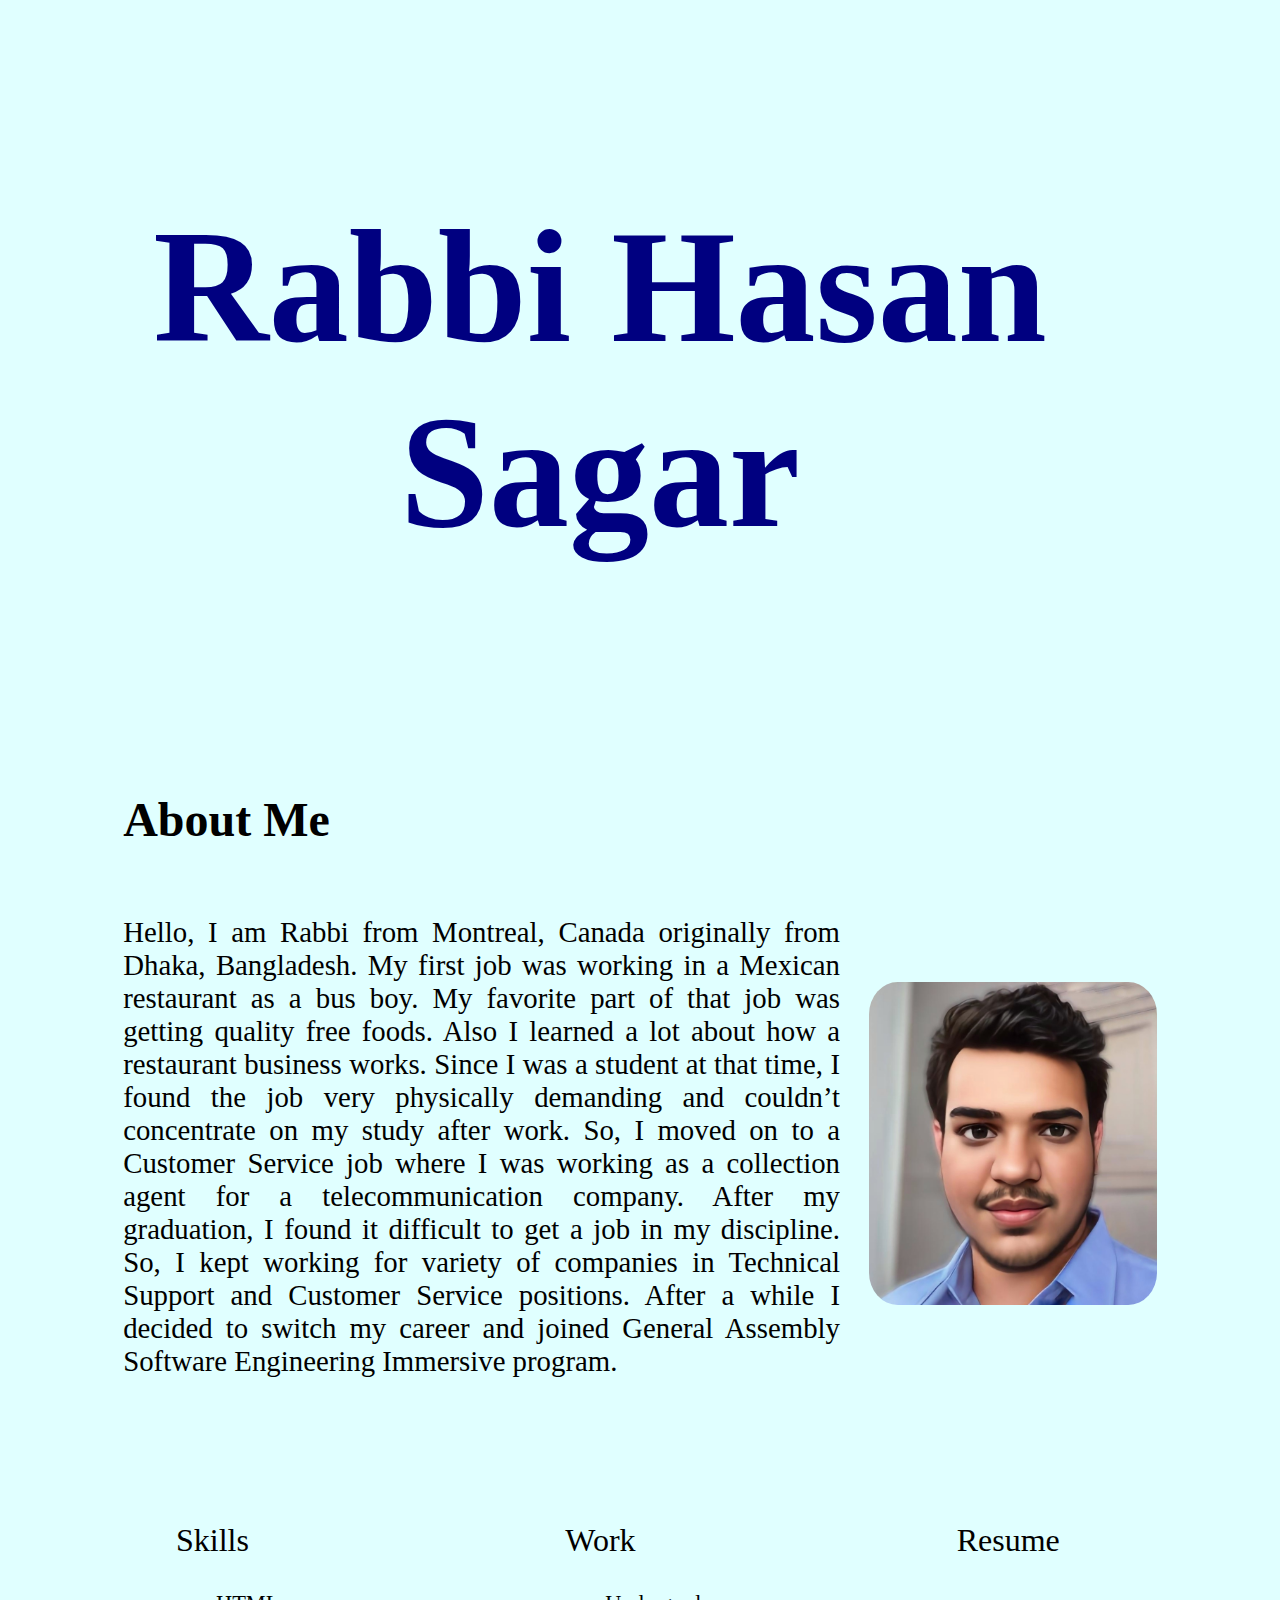
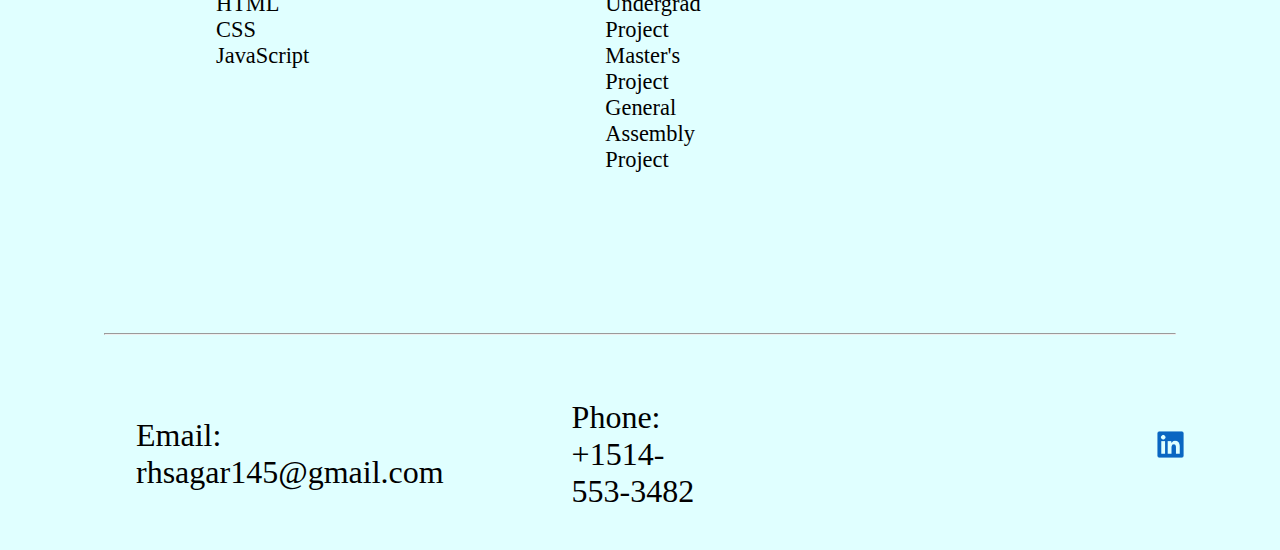
==== index.html @ b6a48b30 "basic css" ====
<!DOCTYPE html>
<html lang="en">
	<head>
		<meta charset="UTF-8" />
		<meta http-equiv="X-UA-Compatible" content="IE=edge" />
		<meta name="viewport" content="width=device-width, initial-scale=1.0" />
		<link rel="stylesheet" href="css/reset.css" />
		<link rel="stylesheet" href="css/style.css" />
		<title>Document</title>
	</head>
	<body>
		<script src="js/script.js"></script>
		<header>
			<h1>Rabbi Hasan Sagar</h1>
		</header>
		<main>
			<h2>About Me</h2>

			<div class="container">
				<p class="text">
					Hello, I am Rabbi from Montreal, Canada originally from Dhaka,
					Bangladesh. My first job was working in a Mexican restaurant as a bus
					boy. My favorite part of that job was getting quality free foods. Also
					I learned a lot about how a restaurant business works. Since I was a
					student at that time, I found the job very physically demanding and
					couldn’t concentrate on my study after work. So, I moved on to a
					Customer Service job where I was working as a collection agent for a
					telecommunication company. After my graduation, I found it difficult
					to get a job in my discipline. So, I kept working for variety of
					companies in Technical Support and Customer Service positions. After a
					while I decided to switch my career and joined General Assembly
					Software Engineering Immersive program.
				</p>
				<div class="pic">
					<img src="assets/pp2.jpeg" alt="Picture of Rabbi Hasan Sagar" />
				</div>
			</div>

			<nav>
				<ul class="nav-bar">
					<li class="nav-item">
						Skills<a href=""></a>
						<ul class="nav-skills-parent">
							<li class="nav-skills">HTML</li>
							<li class="nav-skills">CSS</li>
							<li class="nav-skills">JavaScript</li>
						</ul>
					</li>
					<li class="nav-item">
						Work<a href=""></a>
						<ul class="nav-work-parent">
							<li class="nav-work">Undergrad Project</li>
							<li class="nav-work">Master's Project</li>
							<li class="nav-work">General Assembly Project</li>
						</ul>
					</li>
					<li class="nav-item">Resume<a href=""></a></li>
					<li class="nav-item">Contact Me<a href=""></a></li>
				</ul>
			</nav>
		</main>
		<hr />
		<footer>
			<p class="footer-item">Email: rhsagar145@gmail.com</p>
			<p class="footer-item">Phone: +1514-553-3482</p>
			<p class="link">
				<a href="https://www.linkedin.com/in/rabbi-hasan-sagar-674395211/"
					><img class="image-link" src="/assets/linkedin-logo.png" alt="LinkedIn link of Rabbi Hasan Sagar"
				/></a>
			</p>
		</footer>
	</body>
</html>
---- css/style.css ----
* {
    box-sizing: border-box;
    background: lightcyan;
    
}

header {
    border: none;
    margin: none;
    padding: 1em 2em 1em 1em;
    text-align: center;
    color: navy;
    font-size: 5em;
}

.container {
    display: flex;
    align-items: center;
    justify-content: center;
    font-size: 1.8em;
    text-align: justify;
    margin-left: 4em;
    margin-bottom: 4em;
}

img {
    max-width: 10em;
    border-radius: 10%;
    margin-right: 4em;
    margin-left: 1em;
}

.pic {
    flex-basis: 40%;
    border-radius: 10%;
}

h2 {
margin-left: 2.4em;
font-size: 3em;
}

ul {
    list-style-type: none;
    display: flex;
    justify-content: space-between;
}

.nav-item {
    margin-left: 4em;
    margin-right: 4em;
    margin-bottom: 4em;
    font-size: 2em;
}

 li.nav-skills {
    font-size: 0.7em;
}

ul.nav-skills-parent {
    display: flex;
    flex-direction: column;
    margin-top: 1em;
}

li.nav-work {
    font-size: 0.7em;
}

ul.nav-work-parent {
    display: flex;
        flex-direction: column;
        margin-top: 1em;
}

hr {
    display: block;
    color: gray;
    margin-top: 2em;
    margin-bottom: 2em;
    border-width: .1em;
    margin-right: 6em;
    margin-left: 6em;
}

footer {
    display: flex;
    align-items: center;
}

p.footer-item {
    margin-left: 4em;
    font-size: 2em;
    display: flex;
    flex-direction: column;
}

.link {
    text-align: right;
    margin-bottom: 2em;
    margin-right: 1em;
}

.image-link {
    max-width: 8%;
    max-height: 8%;
}
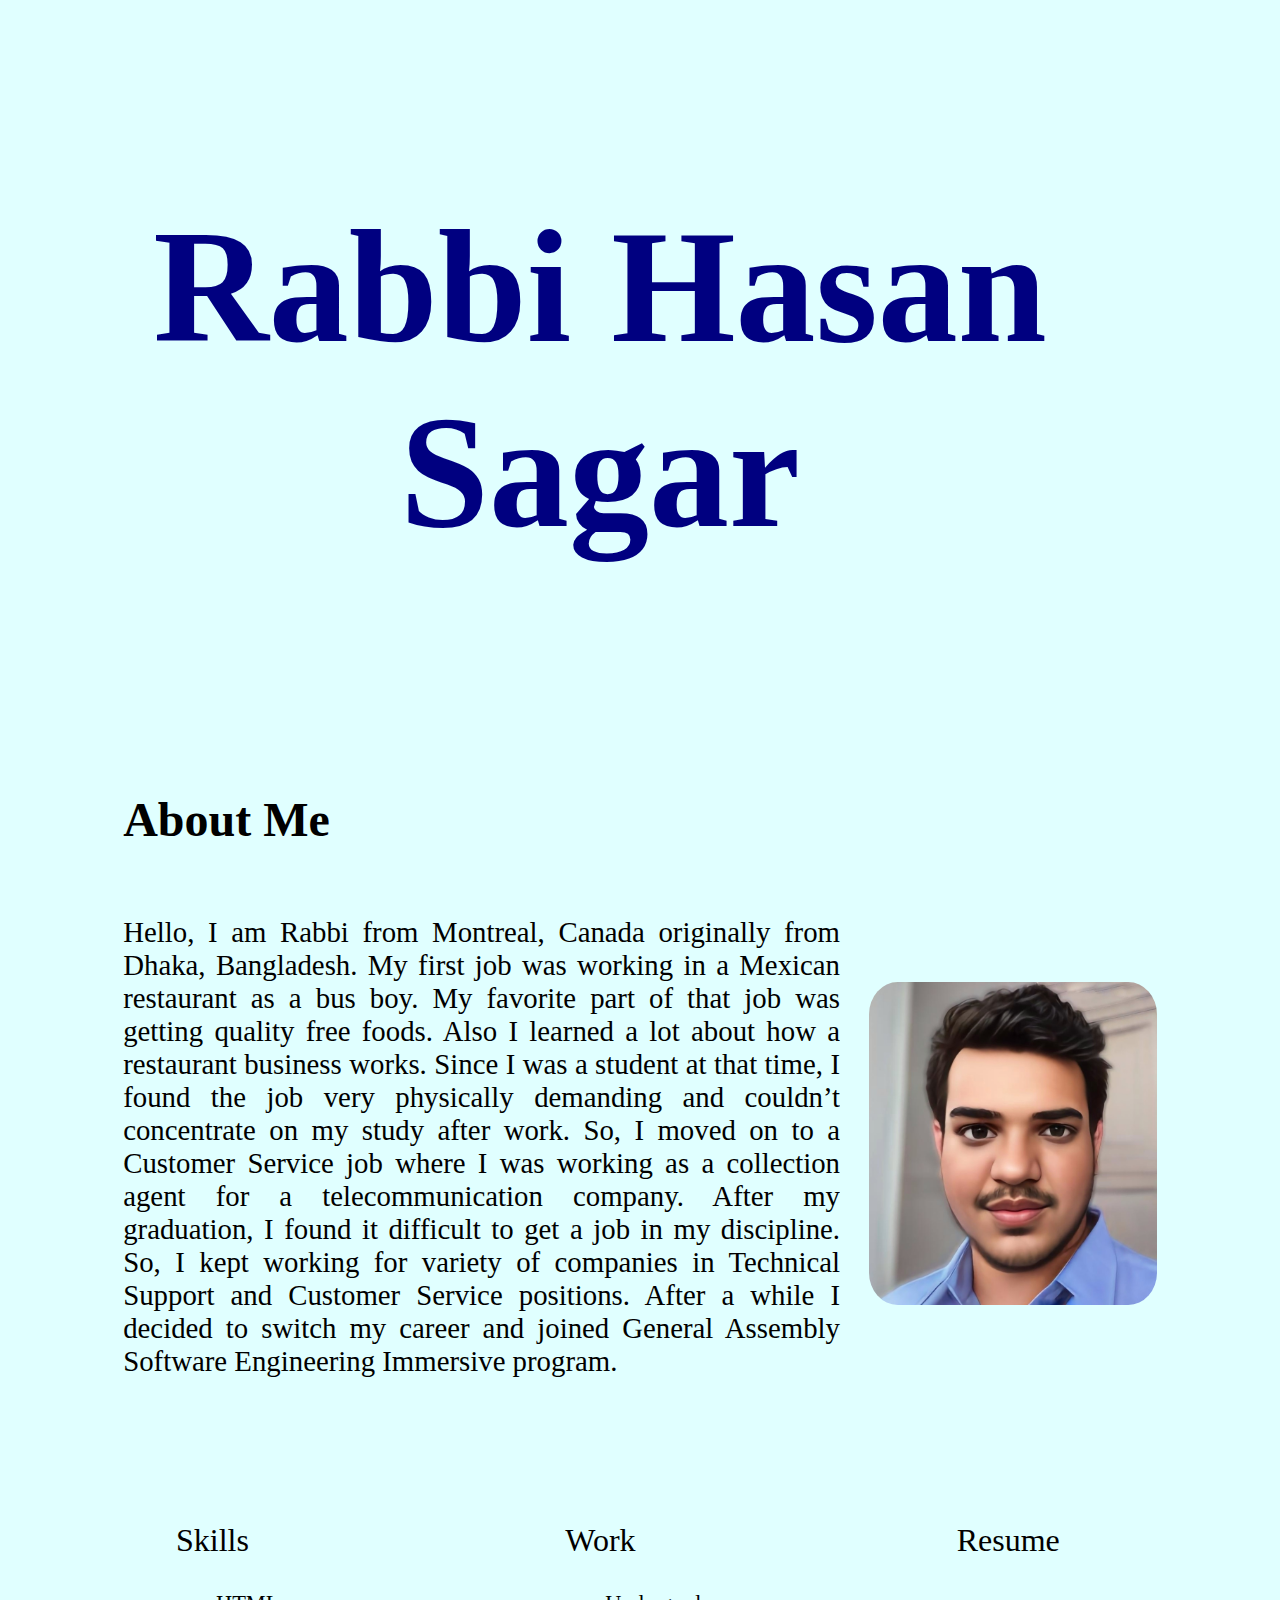
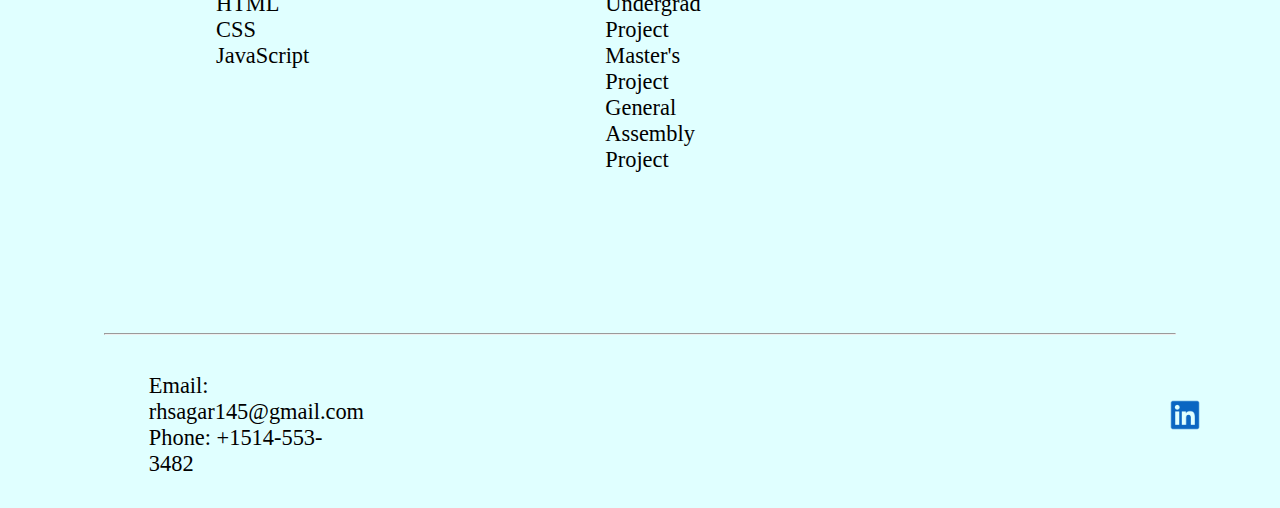
==== commit ef9702a8: "css02" ====
--- a/index.html
+++ b/index.html
@@ -61,8 +61,10 @@
 		</main>
 		<hr />
 		<footer>
-			<p class="footer-item">Email: rhsagar145@gmail.com</p>
-			<p class="footer-item">Phone: +1514-553-3482</p>
+			<ul class="parent-footer">
+			<li class="footer-item">Email: rhsagar145@gmail.com</li>
+			<li class="footer-item">Phone: +1514-553-3482</li>
+			</ul>
 			<p class="link">
 				<a href="https://www.linkedin.com/in/rabbi-hasan-sagar-674395211/"
 					><img class="image-link" src="/assets/linkedin-logo.png" alt="LinkedIn link of Rabbi Hasan Sagar"
--- a/css/style.css
+++ b/css/style.css
@@ -46,6 +46,17 @@
     justify-content: space-between;
 }
 
+/* .nav-bar {
+    width: 100%;
+    height: 2em;
+    background: navy;
+}
+.nav-bar ul {
+    display: flex;
+    justify-content: center;
+    
+} */
+
 .nav-item {
     margin-left: 4em;
     margin-right: 4em;
@@ -77,7 +88,7 @@
     display: block;
     color: gray;
     margin-top: 2em;
-    margin-bottom: 2em;
+    margin-bottom: 1em;
     border-width: .1em;
     margin-right: 6em;
     margin-left: 6em;
@@ -88,17 +99,17 @@
     align-items: center;
 }
 
-p.footer-item {
-    margin-left: 4em;
-    font-size: 2em;
+ul.parent-footer {
     display: flex;
     flex-direction: column;
+    font-size: 1.4em;
+    margin-left: 4.5em;
 }
 
 .link {
     text-align: right;
     margin-bottom: 2em;
-    margin-right: 1em;
+    margin-left: 21em;
 }
 
 .image-link {
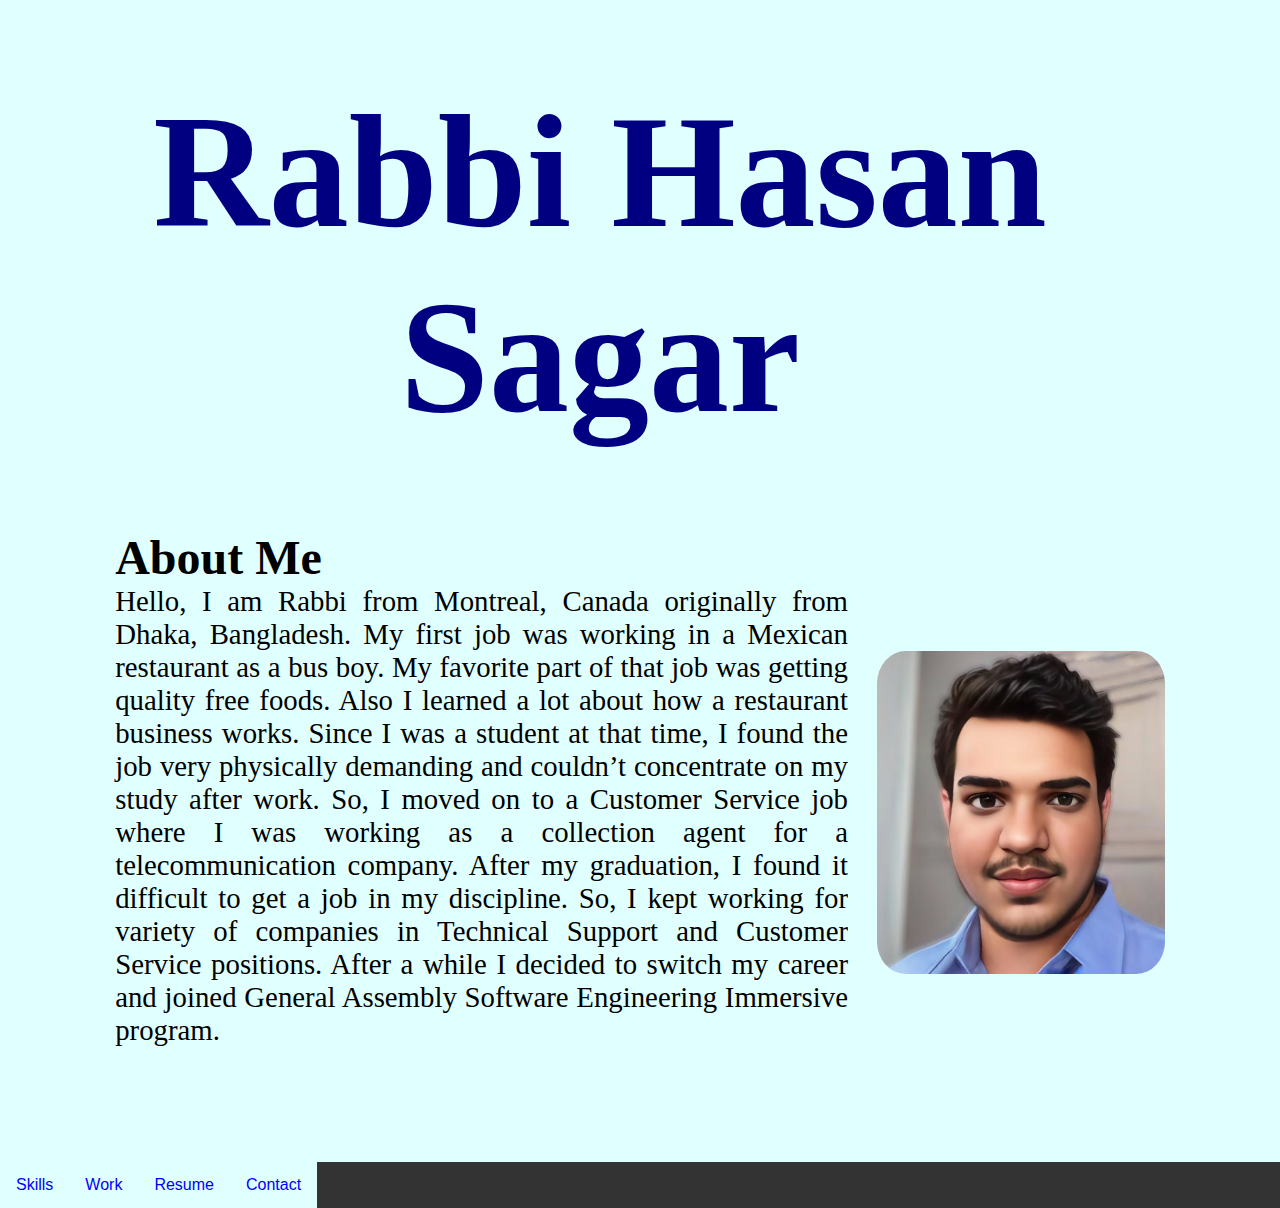
==== commit 924e3153: "dropdown" ====
--- a/index.html
+++ b/index.html
@@ -35,41 +35,26 @@
 					<img src="assets/pp2.jpeg" alt="Picture of Rabbi Hasan Sagar" />
 				</div>
 			</div>
-
 			<nav>
-				<ul class="nav-bar">
-					<li class="nav-item">
-						Skills<a href=""></a>
-						<ul class="nav-skills-parent">
-							<li class="nav-skills">HTML</li>
-							<li class="nav-skills">CSS</li>
-							<li class="nav-skills">JavaScript</li>
-						</ul>
-					</li>
-					<li class="nav-item">
-						Work<a href=""></a>
-						<ul class="nav-work-parent">
-							<li class="nav-work">Undergrad Project</li>
-							<li class="nav-work">Master's Project</li>
-							<li class="nav-work">General Assembly Project</li>
-						</ul>
-					</li>
-					<li class="nav-item">Resume<a href=""></a></li>
-					<li class="nav-item">Contact Me<a href=""></a></li>
-				</ul>
+				<div class="navbar">
+					<div class="dropdown">
+						<button class="dropbtn" onclick="myFunction()">
+							Skills
+							<!-- <i class="fa fa-caret-down"></i> -->
+						</button>
+						<div class="dropdown-content" id="myDropdown">
+							<a href="#">HTML</a>
+							<a href="#">CSS</a>
+							<a href="#">JavaScript</a>
+						</div>
+					</div>
+					<a href="#">Work</a>
+					<a href="#">Resume</a>
+					<a href="#">Contact</a>
+				</div>
 			</nav>
 		</main>
-		<hr />
-		<footer>
-			<ul class="parent-footer">
-			<li class="footer-item">Email: rhsagar145@gmail.com</li>
-			<li class="footer-item">Phone: +1514-553-3482</li>
-			</ul>
-			<p class="link">
-				<a href="https://www.linkedin.com/in/rabbi-hasan-sagar-674395211/"
-					><img class="image-link" src="/assets/linkedin-logo.png" alt="LinkedIn link of Rabbi Hasan Sagar"
-				/></a>
-			</p>
-		</footer>
+
+		<footer></footer>
 	</body>
 </html>
--- a/css/style.css
+++ b/css/style.css
@@ -1,7 +1,9 @@
 * {
     box-sizing: border-box;
     background: lightcyan;
-    
+    margin: 0;
+    padding: 0;
+    list-style: none;
 }
 
 header {
@@ -40,79 +42,66 @@
 font-size: 3em;
 }
 
-ul {
-    list-style-type: none;
-    display: flex;
-    justify-content: space-between;
+.navbar {
+    overflow: hidden;
+    background-color: #333;
+    font-family: Arial, Helvetica, sans-serif;
 }
 
-/* .nav-bar {
-    width: 100%;
-    height: 2em;
-    background: navy;
-}
-.nav-bar ul {
-    display: flex;
-    justify-content: center;
-    
-} */
-
-.nav-item {
-    margin-left: 4em;
-    margin-right: 4em;
-    margin-bottom: 4em;
-    font-size: 2em;
+.navbar a {
+    float: left;
+    font-size: 16px;
+    color: blue;
+    text-align: center;
+    padding: 14px 16px;
+    text-decoration: none;
 }
 
- li.nav-skills {
-    font-size: 0.7em;
+.dropdown {
+    float: left;
+    overflow: hidden;
 }
 
-ul.nav-skills-parent {
-    display: flex;
-    flex-direction: column;
-    margin-top: 1em;
+.dropdown .dropbtn {
+    cursor: pointer;
+    font-size: 16px;
+    border: none;
+    outline: none;
+    color: blue;
+    padding: 14px 16px;
+    background-color: inherit;
+    font-family: inherit;
+    margin: 0;
 }
 
-li.nav-work {
-    font-size: 0.7em;
+.navbar a:hover,
+.dropdown:hover .dropbtn,
+.dropbtn:focus {
+    background-color: grey;
 }
 
-ul.nav-work-parent {
-    display: flex;
-        flex-direction: column;
-        margin-top: 1em;
+.dropdown-content {
+    display: none;
+    position: absolute;
+    background-color: white;
+    min-width: 160px;
+    box-shadow: 0px 8px 16px 0px rgba(0, 0, 0, 0.2);
+    z-index: 1;
 }
 
-hr {
+.dropdown-content a {
+    float: none;
+    color: black;
+    padding: 12px 16px;
+    text-decoration: none;
     display: block;
-    color: gray;
-    margin-top: 2em;
-    margin-bottom: 1em;
-    border-width: .1em;
-    margin-right: 6em;
-    margin-left: 6em;
+    text-align: left;
 }
 
-footer {
-    display: flex;
-    align-items: center;
+.dropdown-content a:hover {
+    background-color: #ddd;
 }
 
-ul.parent-footer {
-    display: flex;
-    flex-direction: column;
-    font-size: 1.4em;
-    margin-left: 4.5em;
+.show {
+    display: block;
 }
-
-.link {
-    text-align: right;
-    margin-bottom: 2em;
-    margin-left: 21em;
-}
-
-.image-link {
-    max-width: 8%;
-    max-height: 8%;
-}
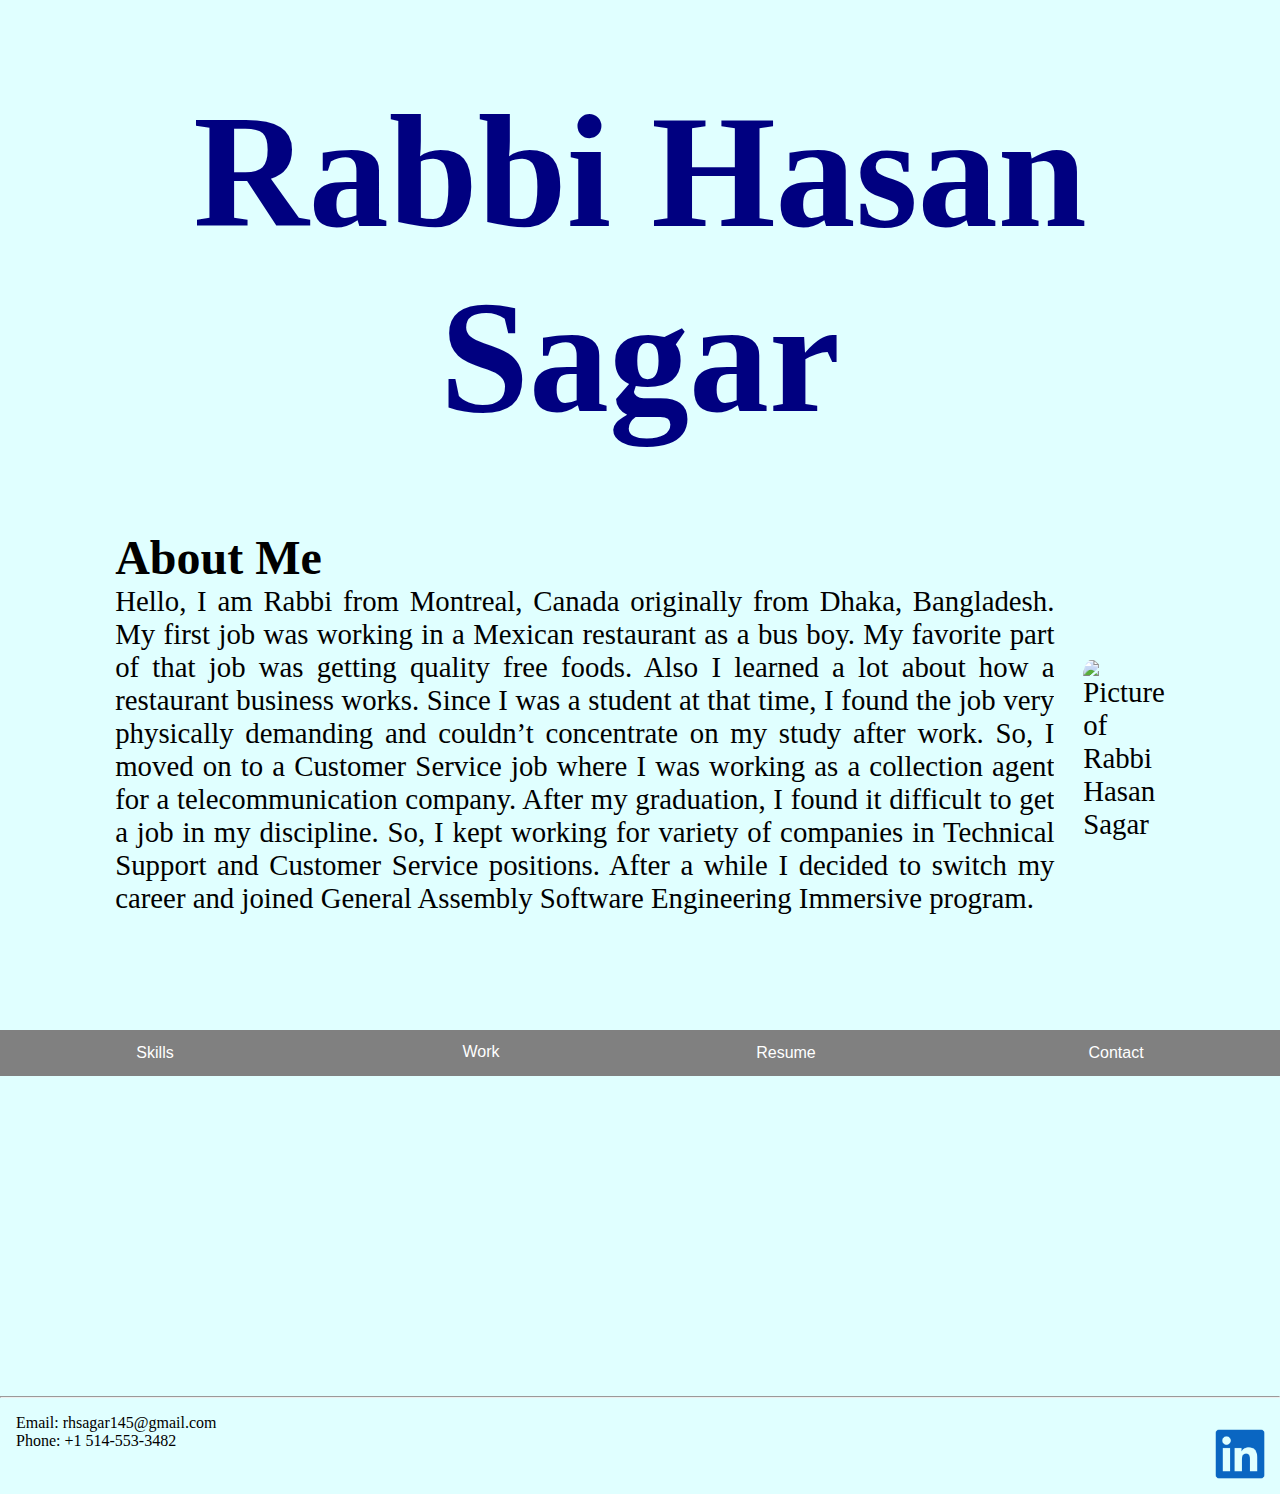
==== commit ab26fd5c: "footer added" ====
--- a/index.html
+++ b/index.html
@@ -6,10 +6,10 @@
 		<meta name="viewport" content="width=device-width, initial-scale=1.0" />
 		<link rel="stylesheet" href="css/reset.css" />
 		<link rel="stylesheet" href="css/style.css" />
-		<title>Document</title>
+		<title>Rabbi Hasan Sagar</title>
 	</head>
 	<body>
-		<script src="js/script.js"></script>
+		<script src="js/script.js" defer></script>
 		<header>
 			<h1>Rabbi Hasan Sagar</h1>
 		</header>
@@ -32,29 +32,69 @@
 					Software Engineering Immersive program.
 				</p>
 				<div class="pic">
-					<img src="assets/pp2.jpeg" alt="Picture of Rabbi Hasan Sagar" />
+					<img
+						src="assets/Teddy-Bear-Day-640x514.jpg"
+						alt="Picture of Rabbi Hasan Sagar"
+					/>
 				</div>
 			</div>
 			<nav>
 				<div class="navbar">
-					<div class="dropdown">
-						<button class="dropbtn" onclick="myFunction()">
-							Skills
-							<!-- <i class="fa fa-caret-down"></i> -->
-						</button>
-						<div class="dropdown-content" id="myDropdown">
-							<a href="#">HTML</a>
-							<a href="#">CSS</a>
-							<a href="#">JavaScript</a>
-						</div>
-					</div>
-					<a href="#">Work</a>
-					<a href="#">Resume</a>
-					<a href="#">Contact</a>
+					<ul>
+						<li class="menu">
+							<div class="dropdown">
+								<button class="dropbtn" onclick="myFunction()">Skills</button>
+								<div class="dropdown-content" id="myDropdown">
+									<a href="#">HTML</a>
+									<a href="#">CSS</a>
+									<a href="#">JavaScript</a>
+								</div>
+							</div>
+						</li>
+						<li class="menu">
+							<button id="modalBtn" class="button">Work</button>
+							<div id="simpleModal" class="modal">
+								<div class="modal-content">
+									<span class="closeBtn">&times;</span>
+									<div class="modal-header">
+										<h3>GA Projects</h3>
+									</div>
+									<div>
+										<p>
+											Hello... this is a modal Lorem, ipsum dolor sit amet
+											consectetur adipisicing elit. Repudiandae esse velit
+											consequuntur quibusdam expedita minima pariatur, enim ipsa
+											doloribus soluta quas eum, a rerum facere quod. Quia
+											necessitatibus corporis cumque?
+										</p>
+									</div>
+								</div>
+							</div>
+							<a href="#"></a>
+						</li>
+						<li class="menu">
+							<a href="assets/Resume- Rabbi Hasan Sagar-converted.pdf"
+								>Resume</a
+							>
+						</li>
+						<li class="menu"><a href="contact.html">Contact</a></li>
+					</ul>
 				</div>
 			</nav>
+			<hr />
 		</main>
 
-		<footer></footer>
+		<footer class="footerItem">
+			<p>
+				Email: rhsagar145@gmail.com <br />
+				Phone: +1 514-553-3482
+			</p>
+			<a href="https://www.linkedin.com/in/rabbi-hasan-sagar-674395211/"
+				><img
+					class="logo"
+					src="assets/linkedin-logo.png"
+					alt="Logo of LinkedIn"
+			/></a>
+		</footer>
 	</body>
 </html>
--- a/css/style.css
+++ b/css/style.css
@@ -9,7 +9,7 @@
 header {
     border: none;
     margin: none;
-    padding: 1em 2em 1em 1em;
+    padding: 1em 2em 1em 2em;
     text-align: center;
     color: navy;
     font-size: 5em;
@@ -38,24 +38,40 @@
 }
 
 h2 {
-margin-left: 2.4em;
-font-size: 3em;
-}
-
-.navbar {
+    margin-left: 2.4em;
+    font-size: 3em;
+}
+
+nav .navbar {
     overflow: hidden;
-    background-color: #333;
+    background-color: grey;
     font-family: Arial, Helvetica, sans-serif;
+}
+
+ul {
+    display: flex;
+    justify-content: space-around;
+    background-color: grey;
+
+}
+
+a {
+    background-color: grey;
+}
+
+.dropdown-content a {
+background-color: grey;
 }
 
 .navbar a {
     float: left;
     font-size: 16px;
-    color: blue;
+    color: white;
     text-align: center;
     padding: 14px 16px;
     text-decoration: none;
 }
+
 
 .dropdown {
     float: left;
@@ -67,7 +83,7 @@
     font-size: 16px;
     border: none;
     outline: none;
-    color: blue;
+    color: white;
     padding: 14px 16px;
     background-color: inherit;
     font-family: inherit;
@@ -91,7 +107,7 @@
 
 .dropdown-content a {
     float: none;
-    color: black;
+    color: whitesmoke;
     padding: 12px 16px;
     text-decoration: none;
     display: block;
@@ -99,9 +115,113 @@
 }
 
 .dropdown-content a:hover {
-    background-color: #ddd;
+    background-color: white;
+    color: black;
 }
 
 .show {
     display: block;
 }
+
+.dropdown .dropbtn {
+    background-color: grey;
+}
+
+.button {
+    background: grey;
+    color: white;
+    font-size: 16px;
+    border: none;
+    margin-top: 13px;
+    cursor: pointer;
+}
+
+.modal {
+    display: none;
+    position: fixed;
+    z-index: 1;
+    left: 0;
+    top: 0;
+    height: 100%;
+    width: 100%;
+    overflow: auto;
+    background-color: rgba(0,0,0,0.5);
+}
+
+.modal-content {
+    background-color: white;
+    margin: 20% auto;
+    padding: 20px;
+    width: 60%;
+    box-shadow: 0 5px 8px 0 rgba(0, 0, 0, 0.2), 0 7px 20px 0 rgba(0,0,0,0.2);
+}
+
+.modal-header {
+    margin-top: 30px;
+    color: black;
+    margin-bottom: 20px;
+}
+
+.modal-header h3 {
+    font-size: 40px;
+    background-color: lightpink;
+    display: flex;
+    justify-content: center;
+}
+
+.modal-body {
+padding: 10px 20px;
+}
+
+.closeBtn {
+    background-color: white;
+    color: grey;
+    float: right;
+    font-size: 30px;
+}
+
+.closeBtn:hover, .closeBtn:focus {
+    color: black;
+    text-decoration: none;
+    cursor: pointer;
+}
+
+.menu {
+    background-color: grey;
+}
+
+
+hr {
+    display: block;
+    color: gray;
+    margin-top: 20em;
+    margin-bottom: 1em;
+    border-width: 1px;   
+}
+
+footer {
+    display: flex;
+    flex-direction: row;
+}
+
+img.logo {
+    position: absolute;
+    right: 0;
+}
+
+.footerItem p {
+    padding-left: 1em;
+}
+
+footer a {
+    
+    background-color: lightcyan;
+}
+
+.logo {
+    border-radius: 0%;
+    margin-right: 0em;
+    margin-left: 0em;
+    width: 5em;
+    length: 5em;
+}